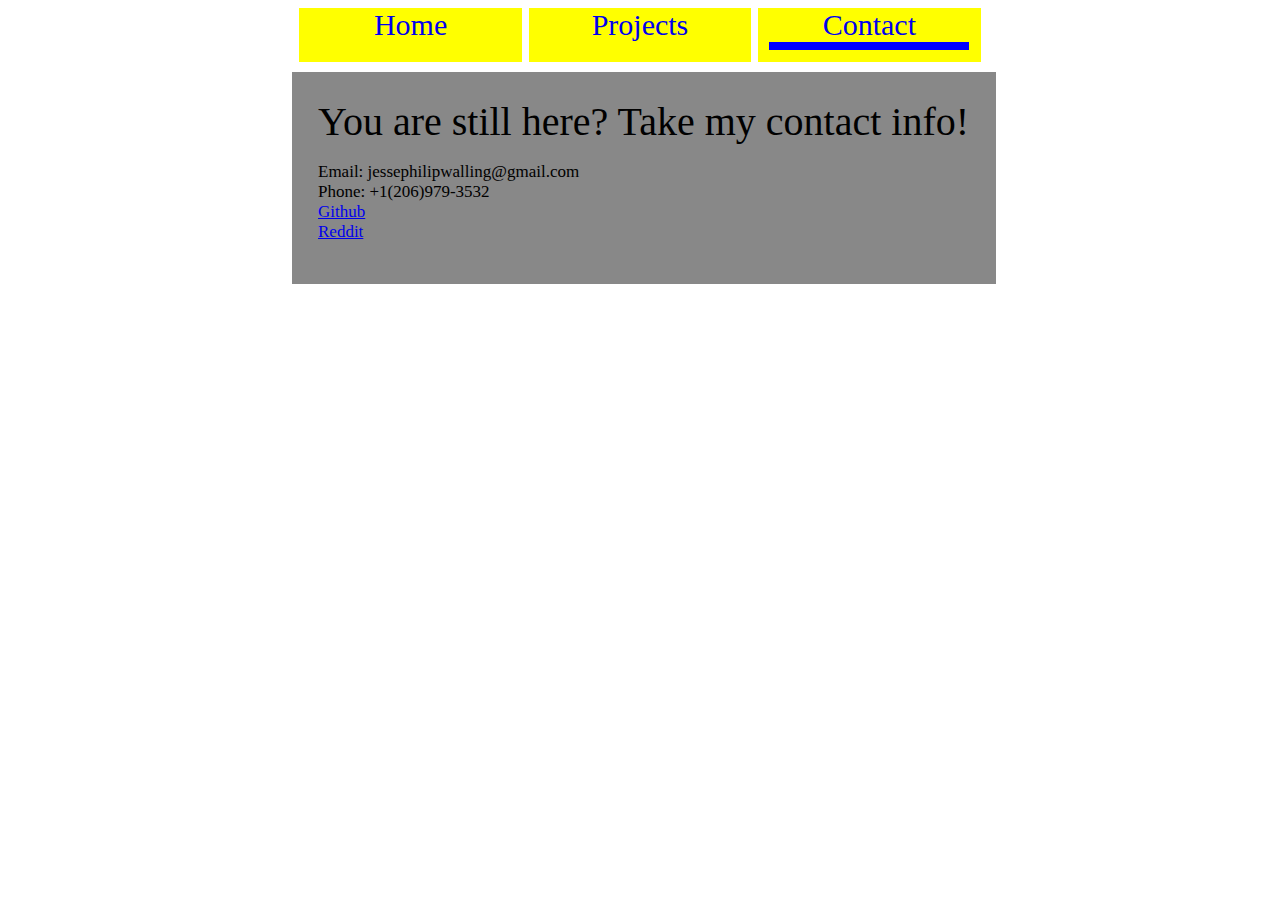
==== contact.html @ abca5be9 "initial commit" ====
<!DOCTYPE=html>
<html lang="en">
  <head>
    <meta charset=UTF-8>
    <title>Contact - Jesse Walling</title>
    <link rel="stylesheet" type="text/css" href="style.css"></link>
  </head>
  <body>
    <div id="container">
      <a href="index.html"><div id="navBtn">Home</div></a>
      <a href="projects.html"><div id="navBtn">Projects</div></a>
      <a href="contact.html"><div id="navBtn">Contact<div id="selection"></div></div></a>
      <div id="infoBox">
	<div id="titleText">You are still here? Take my contact info!</div>
	<p id="mainText">
	  Email: jessephilipwalling@gmail.com <br>
	  Phone: +1(206)979-3532 <br>
	  <a href="https://www.github.com/jpwall">Github</a> <br>
	  <a href="https://www.reddit.com/u/jpwall">Reddit</a>
	</p>
      </div>
    </div>
  </body>
</html>
---- style.css ----
html, body {
    height: 100%;
}

#container {
    width: 55%;
    height: auto;
    margin-left: auto;
    margin-right: auto;
}

#infoBox {
    width: 51%;
    height: auto;
    position: absolute;
    top: 8%;
    padding: 2%;
    background-color: #888;
}

#navigation {
    width: 100%;
    height: auto;
    background-color: blue;
}

#navBtn {
    text-align: center;
    width: 32%;
    height: 6%;
    float: left;
    margin-left: 1%;
    background-color: yellow;
    font-size: 30px;
}

#mainText {
    font-size: 17px;
}

#titleText {
    font-size: 40px;
}

#titleTextSmall {
    font-size: 30px;
}

#projectTitleGreen {
    font-size: 30px;
    color: #006702;
    margin-top: 30px;
}

#projectTitleBlue {
    font-size: 30px;
    color: #003b67;
    margin-top: 30px;
}

#projectTitleRed {
    font-size: 30px;
    color: #920000;
    margin-top: 30px;
}

#projectTitlePurple {
    font-size: 30px;
    color: #730092;
    margin-top: 30px;
}

#key {
    height: auto;
    width: 25%;
    border: 2px solid black;
    padding: 5px;
}

/*#projects {
    margin-top: 30px;
}

#contactBox {
    
}

#github {
    position: absolute;
}*/

#selection {
    margin-left: auto;
    margin-right: auto;
    width: 90%;
    height: 15%;
    background-color: blue;
}
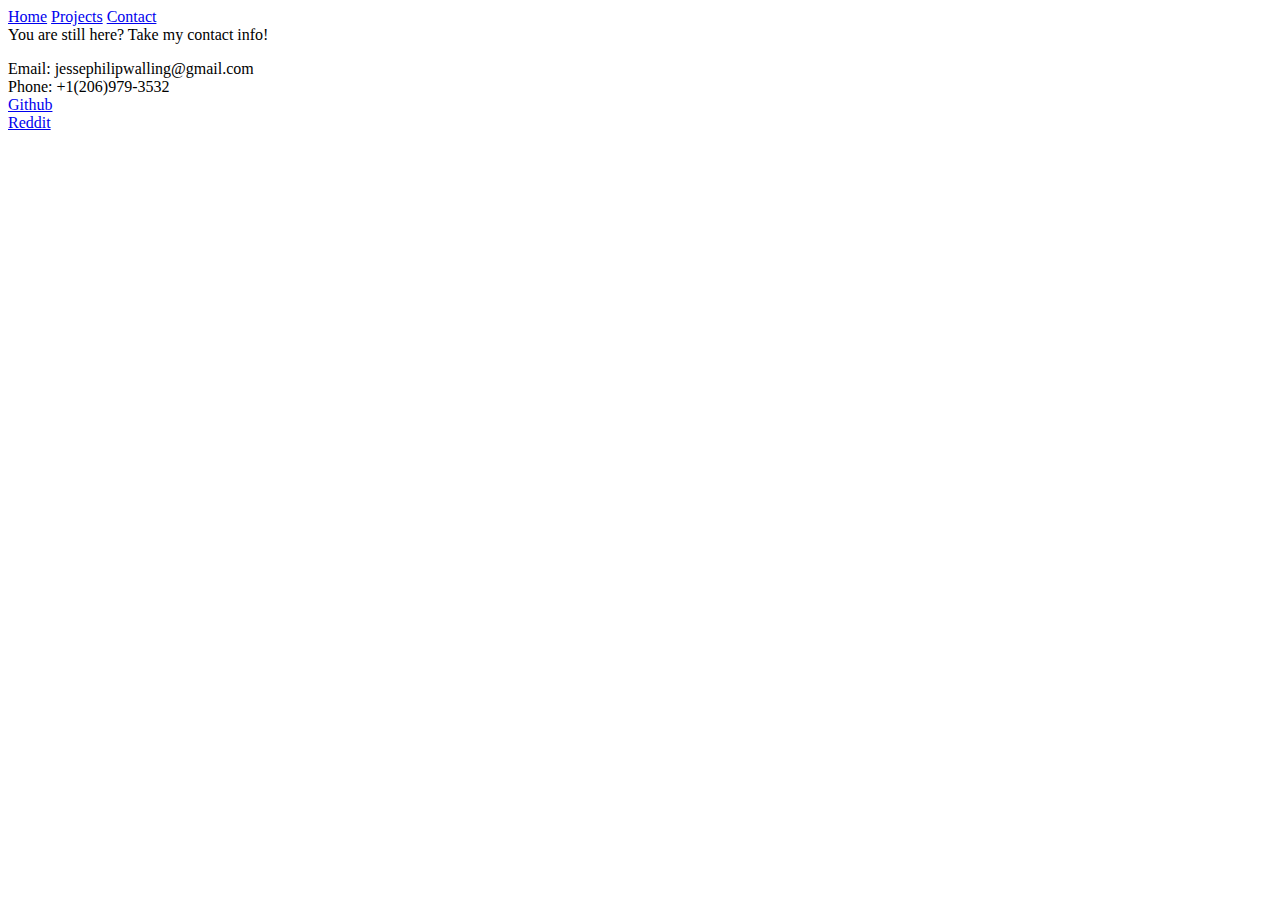
==== commit 1fa8d2bd: "undefined" ====
--- a/contact.html
+++ b/contact.html
@@ -3,13 +3,15 @@
   <head>
     <meta charset=UTF-8>
     <title>Contact - Jesse Walling</title>
-    <link rel="stylesheet" type="text/css" href="style.css"></link>
+    <link rel="stylesheet" type="text/css" href="style"></link>
   </head>
   <body>
+    <div id="buttonContainer">
+      <a id="navBtn" href="index">Home</a>
+      <a id="navBtn" href="projects">Projects</a>
+      <a id="navBtn" href="contact">Contact<div id="selection"></div></a>
+    </div>
     <div id="container">
-      <a href="index.html"><div id="navBtn">Home</div></a>
-      <a href="projects.html"><div id="navBtn">Projects</div></a>
-      <a href="contact.html"><div id="navBtn">Contact<div id="selection"></div></div></a>
       <div id="infoBox">
 	<div id="titleText">You are still here? Take my contact info!</div>
 	<p id="mainText">
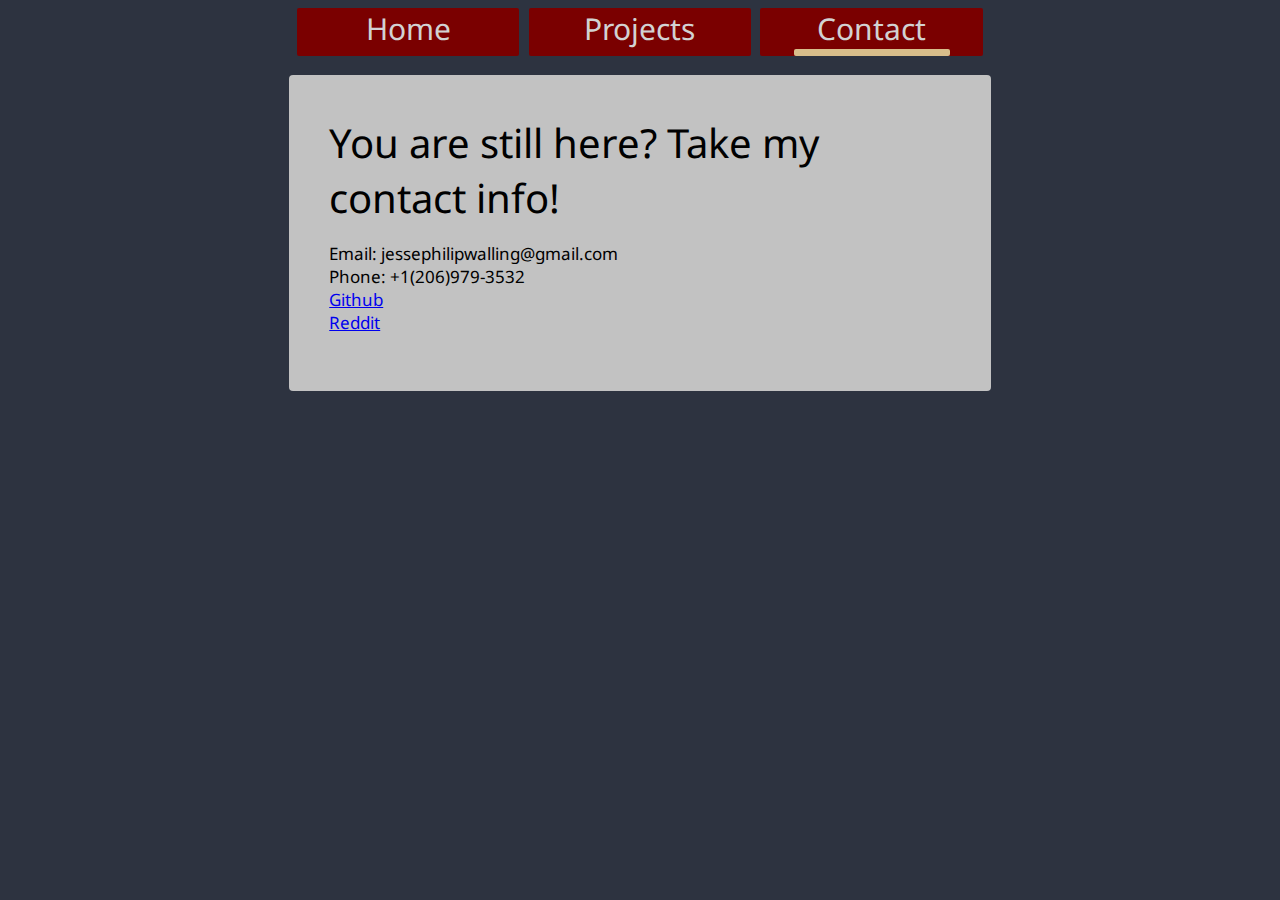
==== commit 2066dbbb: "revert back to following direct file names for use on other systems" ====
--- a/contact.html
+++ b/contact.html
@@ -3,13 +3,13 @@
   <head>
     <meta charset=UTF-8>
     <title>Contact - Jesse Walling</title>
-    <link rel="stylesheet" type="text/css" href="style"></link>
+    <link rel="stylesheet" type="text/css" href="style.css"></link>
   </head>
   <body>
     <div id="buttonContainer">
-      <a id="navBtn" href="index">Home</a>
-      <a id="navBtn" href="projects">Projects</a>
-      <a id="navBtn" href="contact">Contact<div id="selection"></div></a>
+      <a id="navBtn" href="index.html">Home</a>
+      <a id="navBtn" href="projects.html">Projects</a>
+      <a id="navBtn" href="contact.html">Contact<div id="selection"></div></a>
     </div>
     <div id="container">
       <div id="infoBox">
--- a/style.css
+++ b/style.css
@@ -0,0 +1,118 @@
+@import url(https://fonts.googleapis.com/css?family=Droid+Sans);
+
+body {
+    background-color: #2d3340;
+    font-family: 'Droid Sans', sans-serif;
+}
+
+#siteLink {
+    position: absolute;
+    top: 0px;
+    left: 0px;
+    color: #d2d2d2;
+}
+
+#container {
+    width: 55.5%;
+    margin-top: 19px;
+    margin-left: auto;
+    margin-right: auto;
+}
+
+#infoBox {
+    -webkit-box-sizing: border-box;
+    -moz-box-sizing: border-box;
+    box-sizing: border-box;
+    width: 100%;
+    padding: 40px;
+    background-color: #c2c2c2;
+    border-radius: 4px;
+}
+
+#buttonContainer {
+    -webkit-box-sizing: border-box;
+    -moz-box-sizing: border-box;
+    box-sizing: border-box;
+    display: -webkit-flex;
+    display: flex;
+    flex-flow: row;
+    -webkit-justify-content: space-around;
+    justify-content: space-around;
+    width: 55%;
+    margin-left: auto;
+    margin-right: auto;
+}
+
+#navBtn {
+    text-align: center;
+    width: 32%;
+    height: 48px;
+    border-radius: 2px;
+    font-size: 30px;
+    background-color: #7a0000;
+    color: #d2d2d2;
+    text-decoration: none;
+}
+
+#mainText {
+    font-size: 17px;
+}
+
+#titleText {
+    font-size: 40px;
+}
+
+#titleTextSmall {
+    font-size: 30px;
+}
+
+#projectTitleGreen {
+    font-size: 30px;
+    color: #006702;
+    margin-top: 30px;
+}
+
+#projectTitleBlue {
+    font-size: 30px;
+    color: #003b67;
+    margin-top: 30px;
+}
+
+#projectTitleRed {
+    font-size: 30px;
+    color: #920000;
+    margin-top: 30px;
+}
+
+#projectTitlePurple {
+    font-size: 30px;
+    color: #730092;
+    margin-top: 30px;
+}
+
+#key {
+    height: auto;
+    width: 35%;
+    border: 2px solid black;
+    padding: 5px;
+    border-radius: 2px;
+}
+
+#selection {
+    margin-left: auto;
+    margin-right: auto;
+    width: 70%;
+    height: 15%;
+    background-color: #d8be8b;
+    border-radius: 2px;
+}
+
+@media (max-width: 1200px) {
+    #container {
+	width: 90%;
+    }
+
+    #buttonContainer {
+	width: 90%;
+    }
+}